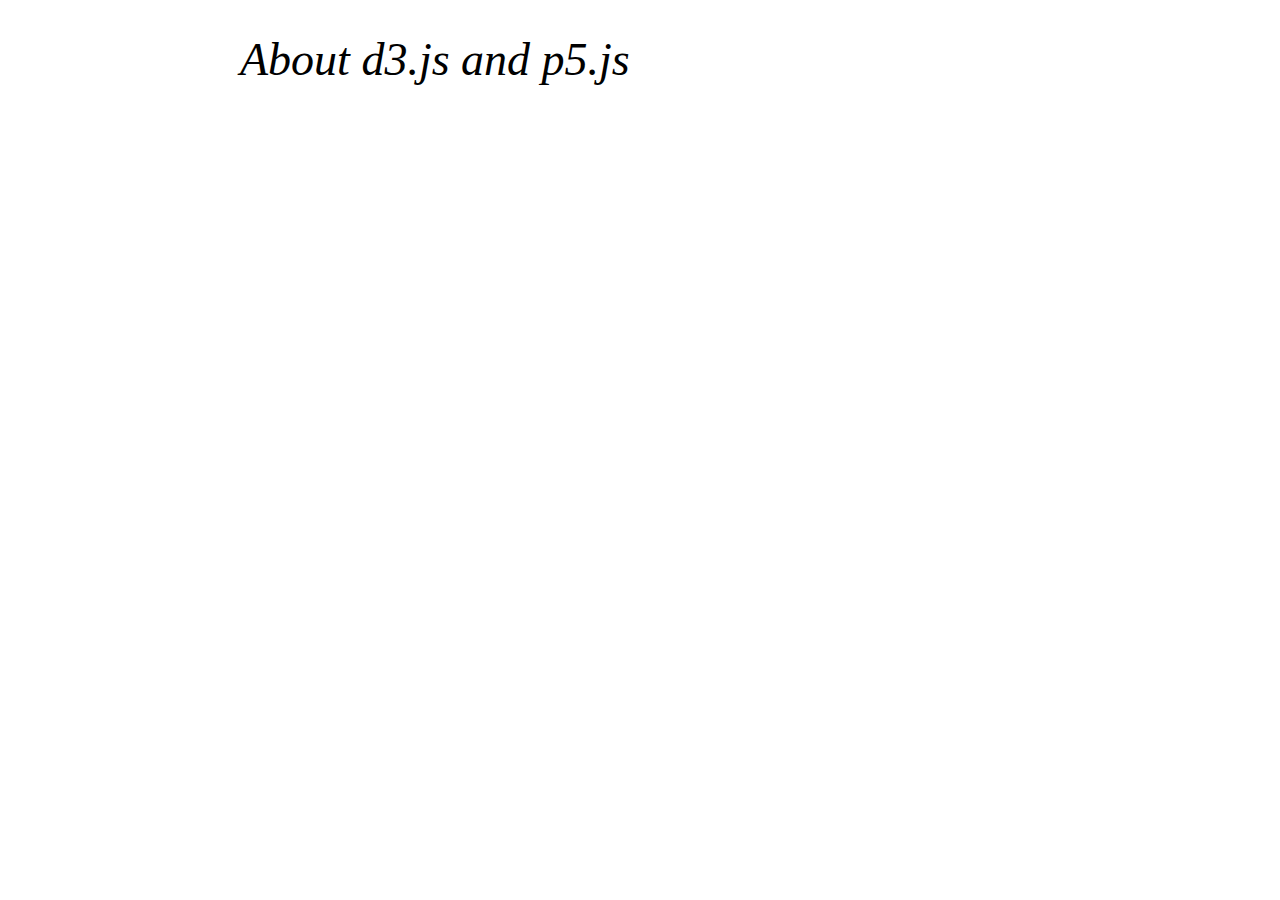
==== aboutp5d3/index.html @ ad75822d "about" ====
<!DOCTYPE html>
<html>
	<head>
		<meta charset="utf-8">
		<title>Using d3.js utilities for data visualization in p5.js</title>
		<meta name="keywords" content="data visualization, d3.js, p5.js, canvas, chart, tutorial, guide" />
		<meta name="description" content="A series of examples for using d3.js utility functions minimally in p5.js without inter-mingling their different paradigms."/>

		<!-- CodeMirror 
		<link type='text/css' rel='stylesheet' href="../src/codemirror/css/codemirror.css">
		<link type='text/css' rel="stylesheet" href="../src/codemirror/addon/fold/foldgutter.css">	
		<link type='text/css' rel="stylesheet" href="../src/codemirror/addon/dialog/dialog.css">
		<link type='text/css' rel="stylesheet" href="../src/codemirror/addon/hint/show-hint.css">
		<link type='text/css' rel="stylesheet" href="../src/codemirror/theme/neo.css">
		<script type="text/javascript" src="../src/codemirror.js"></script>
		<script type="text/javascript" src="../src/codemirror/addon/search/searchcursor.js"></script>
		<script type="text/javascript" src="../src/codemirror/addon/search/search.js"></script>
		<script type="text/javascript" src="../src/codemirror/addon/dialog/dialog.js"></script>
		<script type="text/javascript" src="../src/codemirror/addon/edit/matchbrackets.js"></script>
		<script type="text/javascript" src="../src/codemirror/addon/edit/closebrackets.js"></script>
		<script type="text/javascript" src="../src/codemirror/addon/comment/comment.js"></script>
		<script type="text/javascript" src="../src/codemirror/addon/wrap/hardwrap.js"></script>
		<script type="text/javascript" src="../src/codemirror/addon/fold/foldcode.js"></script>
		<script type="text/javascript" src="../src/codemirror/addon/fold/brace-fold.js"></script>
		<script type="text/javascript" src="../src/codemirror/keymap/sublime.js"></script>
		<script type="text/javascript" src="../src/codemirror/addon/hint/show-hint.js"></script>
		<script type="text/javascript" src="../src/codemirror/mode/clike.js"></script>
                -->
		<!-- Highlight -->
		<link type='text/css' rel='stylesheet' href="../css/github.css">
		<script type="text/javascript" src="../src/highlight.min.js"></script>

		<!-- Marked -->
		<script type="text/javascript" src="../src/marked.js"></script>

		<!-- My stuff -->
		<link type='text/css' rel='stylesheet' href="../css/style.css">
		
		</style>
	</head>
	<body>
		<div id="content"> </div>

		<footer>
		</footer>

		<script type="text/javascript" src="../src/main.js" defer></script>
		<script>
		  (function(i,s,o,g,r,a,m){i['GoogleAnalyticsObject']=r;i[r]=i[r]||function(){
		  (i[r].q=i[r].q||[]).push(arguments)},i[r].l=1*new Date();a=s.createElement(o),
		  m=s.getElementsByTagName(o)[0];a.async=1;a.src=g;m.parentNode.insertBefore(a,m)
		  })(window,document,'script','//www.google-analytics.com/analytics.js','ga');

		  ga('create', '', 'auto');
		  ga('send', 'pageview');
		</script>
	</body>
</html>
---- css/github.css ----
/*

github.com style (c) Vasily Polovnyov <vast@whiteants.net>

*/

.hljs {
  display: block;
  overflow-x: auto;
  padding: 0.5em;
  color: #333;
  background: #f8f8f8;
  -webkit-text-size-adjust: none;
}

.hljs-comment,
.diff .hljs-header,
.hljs-javadoc {
  color: #998;
  font-style: italic;
}

.hljs-keyword,
.css .rule .hljs-keyword,
.hljs-winutils,
.nginx .hljs-title,
.hljs-subst,
.hljs-request,
.hljs-status {
  color: #333;
  font-weight: bold;
}

.hljs-number,
.hljs-hexcolor,
.ruby .hljs-constant {
  color: #008080;
}

.hljs-string,
.hljs-tag .hljs-value,
.hljs-phpdoc,
.hljs-dartdoc,
.tex .hljs-formula {
  color: #d14;
}

.hljs-title,
.hljs-id,
.scss .hljs-preprocessor {
  color: #900;
  font-weight: bold;
}

.hljs-list .hljs-keyword,
.hljs-subst {
  font-weight: normal;
}

.hljs-class .hljs-title,
.hljs-type,
.vhdl .hljs-literal,
.tex .hljs-command {
  color: #458;
  font-weight: bold;
}

.hljs-tag,
.hljs-tag .hljs-title,
.hljs-rules .hljs-property,
.django .hljs-tag .hljs-keyword {
  color: #000080;
  font-weight: normal;
}

.hljs-attribute,
.hljs-variable,
.lisp .hljs-body {
  color: #008080;
}

.hljs-regexp {
  color: #009926;
}

.hljs-symbol,
.ruby .hljs-symbol .hljs-string,
.lisp .hljs-keyword,
.clojure .hljs-keyword,
.scheme .hljs-keyword,
.tex .hljs-special,
.hljs-prompt {
  color: #990073;
}

.hljs-built_in {
  color: #0086b3;
}

.hljs-preprocessor,
.hljs-pragma,
.hljs-pi,
.hljs-doctype,
.hljs-shebang,
.hljs-cdata {
  color: #999;
  font-weight: bold;
}

.hljs-deletion {
  background: #fdd;
}

.hljs-addition {
  background: #dfd;
}

.diff .hljs-change {
  background: #0086b3;
}

.hljs-chunk {
  color: #aaa;
}
---- css/style.css ----
/*  Copyright 2015 Patricio Gonzalez Vivo ( http://patriciogonzalezvivo.com )

    Based CSS for alignedleft.com
    Design and code copyright 2011-2012 Scott Murray 
*/
body {
    font-family: Baskerville, "Times New Roman", serif;
    font-size: 20px;
    line-height: 1.3;
    padding: 0;
    color: #222;
    margin-bottom: 60px;
    margin-left: 60px;
	margin-right: 60px;
}

h1 {
    font-size: 46px;
    font-style: italic;
    line-height: 0px;
    margin-top: 60px;
    color: #000;   
}

h2 {
    font-size: 34px;
    font-style: italic;
    line-height: 0px;
    margin-top: 60px;
    color: #000;
}

h3 {
    font-size: 28px;
    line-height: 18px;
    margin-top: 24px;
    color: #222;
}

h4 {
    margin-top: 24px;
    margin-left: 10px;
    margin-bottom: 10px;
    font-size: 24px;
    line-height: 12px;
    font-weight: normal;
    color: #999;
}

h1, h2, h3 {
    font-weight: normal;
}

h3 {
    margin-bottom: 5px;
}

#content {
    width: 800px;
    margin-left: auto;
    margin-right: auto;
}

a {
    text-decoration: none;
    color: #555;
    border-bottom: 1px solid #ccc;
    -webkit-transition: all ease-out 0.2s;
}

img {
    display: block;
    margin-left: auto;
    margin-right: auto;
    border-radius: 6px;
    max-width: 520px;
}

.imgcontainer {
    display: block;
    margin-left: auto;
    margin-right: auto;
    max-width: 520px;
}

.caption {
    font-style: italic;
    font-size: 16px;
    line-height: 1.3;
    text-align: right;
}

.header {
    font-size: 16px;
    line-height: 0px;
    margin-top: 60px;
    text-align: right;
    color: #999;
}

.header a{
    font-size: 18px;
    font-style: italic;
    text-decoration: none;
    border:0!important;
}

a:hover, a:visited, a:link, a:active {
    text-decoration: none;
}

footer {
    clear: both;
    font-size: 0.8rem;
    font-weight: 200;
    text-align: right;
    color: #222222; 
}

.navigationBar {
    text-align: center;
    cursor: pointer; 
    cursor: hand;
}

li.navigationBar {
    list-style-type: none;
    display: inline;
    margin: 20px;
    font-size: 24px;
    font-style: italic;
}


/* Regular code blocks
----------------------------------
*/

code {
    font-family: monospace;
    font-size: 16px;
    border-radius: 4px;
}

.lang-bash { 
    background-color: #ECECEC;
    display: block;

    font-size: 14px;
    line-height: 1.5em;

    padding: 15px;
    border-radius: 6px;
}

.lang-glsl { 
    background-color: #ECECEC;

    font-size: 14px;
    line-height: 1.5em;

    padding: 15px;
    border-radius: 6px;
}

.lang-cpp { 
    background-color: #ECECEC;

    font-size: 14px;
    line-height: 1.5em;

    padding: 15px;
    border-radius: 6px;
}

.lang-html { 
    background-color: #ECECEC;

    font-size: 14px;
    line-height: 1.5em;

    padding: 15px;
    border-radius: 6px;
}

.lang-processing {
    background-color: #ECECEC;

    font-size: 14px;
    line-height: 1.5em;

    padding: 15px;
    border-radius: 6px;
}

/* Interactive GLSL Canvas 
---------------------------------
*/

canvas {
    display: block;
    margin-left: auto;
    margin-right: auto;
    border-radius: 6px;
    max-width: 700px;
    overflow: hidden;
    -webkit-mask-image: url([data-uri]); /* this fixes the overflow:hidden in Chrome/Opera */
}

.codeAndCanvas {
    background-color: #ECECEC;
    border-radius: 10px;
    height:auto;
    clear:both;
}

.codeAndCanvas canvas {
    float: right;
    position: relative;
    border-radius: 10px;
    z-index: 1;
    overflow: hidden;
    -webkit-mask-image: url([data-uri]); /* this fixes the overflow:hidden in Chrome/Opera */
}

.CodeMirror {
    background: #ECECEC;
    font-size: 14px;
    line-height: 1.5em;
    border-radius: 10px;
    border-radius: 6px;
}

.simpleFunction canvas {
    display: block;
    margin-left: auto;
    margin-right: auto;
    border-radius: 6px;
    max-width: 700px;

    overflow: hidden;
    -webkit-mask-image: url([data-uri]); /* this fixes the overflow:hidden in Chrome/Opera */
}

.simpleFunction .CodeMirror {
    background: #F9F9F9;
    font-size: 14px;
    line-height: 1.5em;
    margin-left: auto;
    margin-right: auto;
    border-radius: 6px;
    max-width: 700px;
}
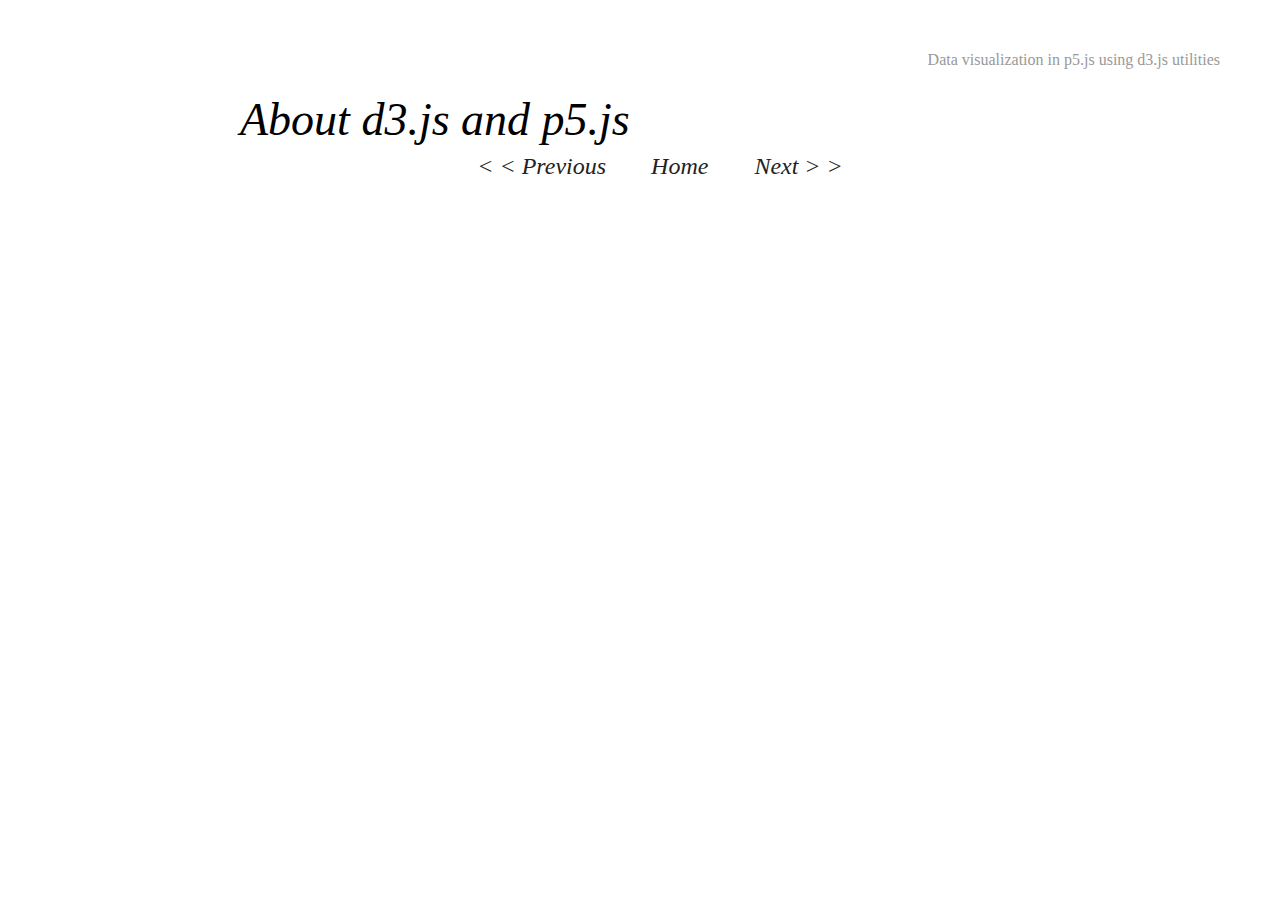
==== commit ed8de5e9: "nav and header" ====
--- a/aboutp5d3/index.html
+++ b/aboutp5d3/index.html
@@ -38,9 +38,17 @@
 		
 		</style>
 	</head>
-	<body>
-		<div id="content"> </div>
+	<body class="chapter">
+		<div class="header">Data visualization in p5.js using d3.js utilities</div>
 
+		<div id="content"></div>
+
+		<ul class="navigationBar" >
+			<li class="navigationBar" onclick="homePage()">&lt; &lt; Previous</li>
+			<li class="navigationBar" onclick="homePage()"> Home </li>
+			<li class="navigationBar" onclick="nextPage()">Next &gt; &gt;</li>
+		</ul>
+		
 		<footer>
 		</footer>
 
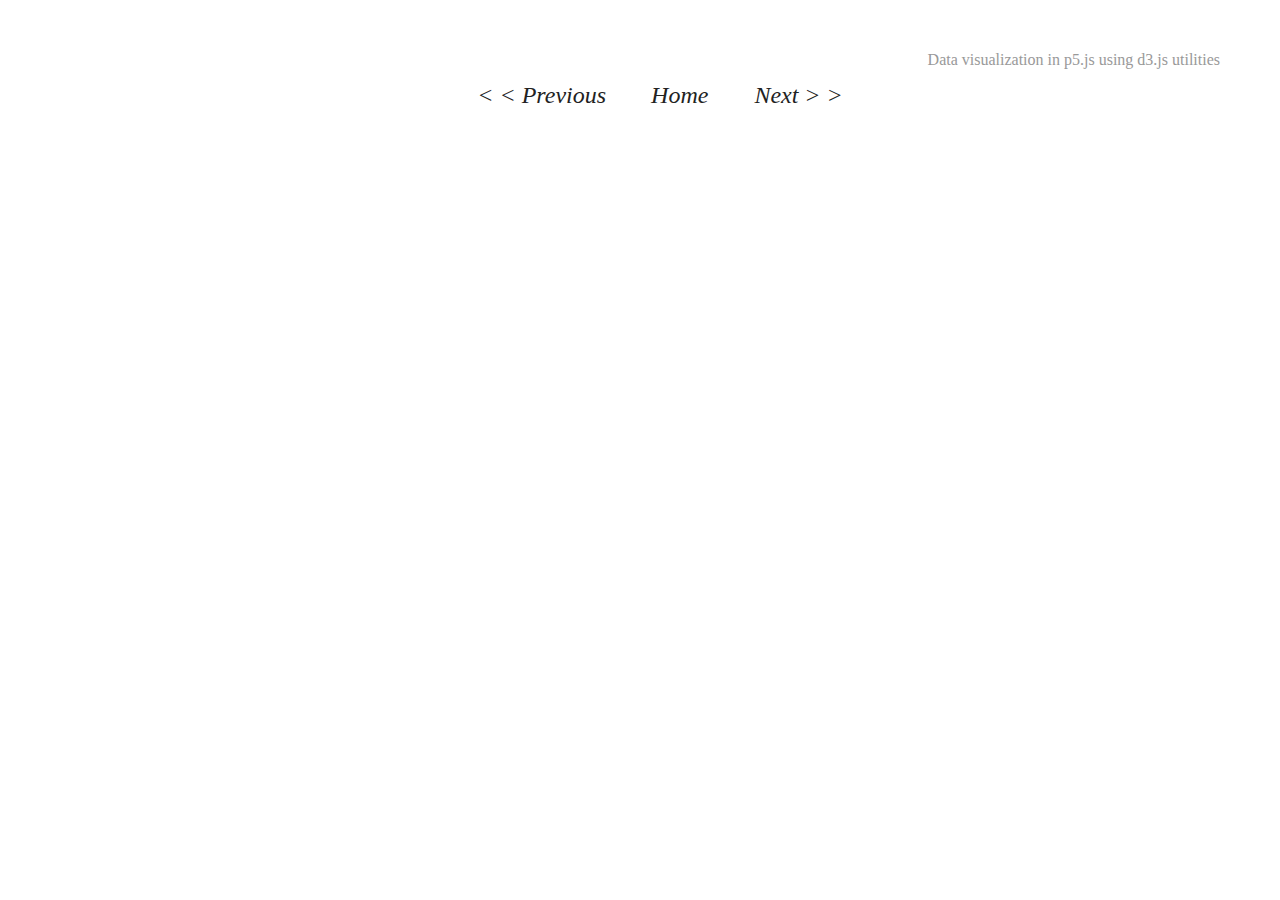
==== commit 33b9144c: "bower setup and p5-element" ====
--- a/aboutp5d3/index.html
+++ b/aboutp5d3/index.html
@@ -25,17 +25,24 @@
 		<script type="text/javascript" src="../src/codemirror/keymap/sublime.js"></script>
 		<script type="text/javascript" src="../src/codemirror/addon/hint/show-hint.js"></script>
 		<script type="text/javascript" src="../src/codemirror/mode/clike.js"></script>
-                -->
+		-->
+
+		<!-- Polymer -->
+		<script type="text/javascript" src="../lib/webcomponentsjs/webcomponents.min.js"></script>
+
 		<!-- Highlight -->
 		<link type='text/css' rel='stylesheet' href="../css/github.css">
 		<script type="text/javascript" src="../src/highlight.min.js"></script>
 
 		<!-- Marked -->
-		<script type="text/javascript" src="../src/marked.js"></script>
+		<script type="text/javascript" src="../lib/marked/lib/marked.js"></script>
 
 		<!-- My stuff -->
 		<link type='text/css' rel='stylesheet' href="../css/style.css">
-		
+
+		<!-- p5.js element -->
+		<link rel="import" href="../lib/p5-element/p5-element.html">
+
 		</style>
 	</head>
 	<body class="chapter">
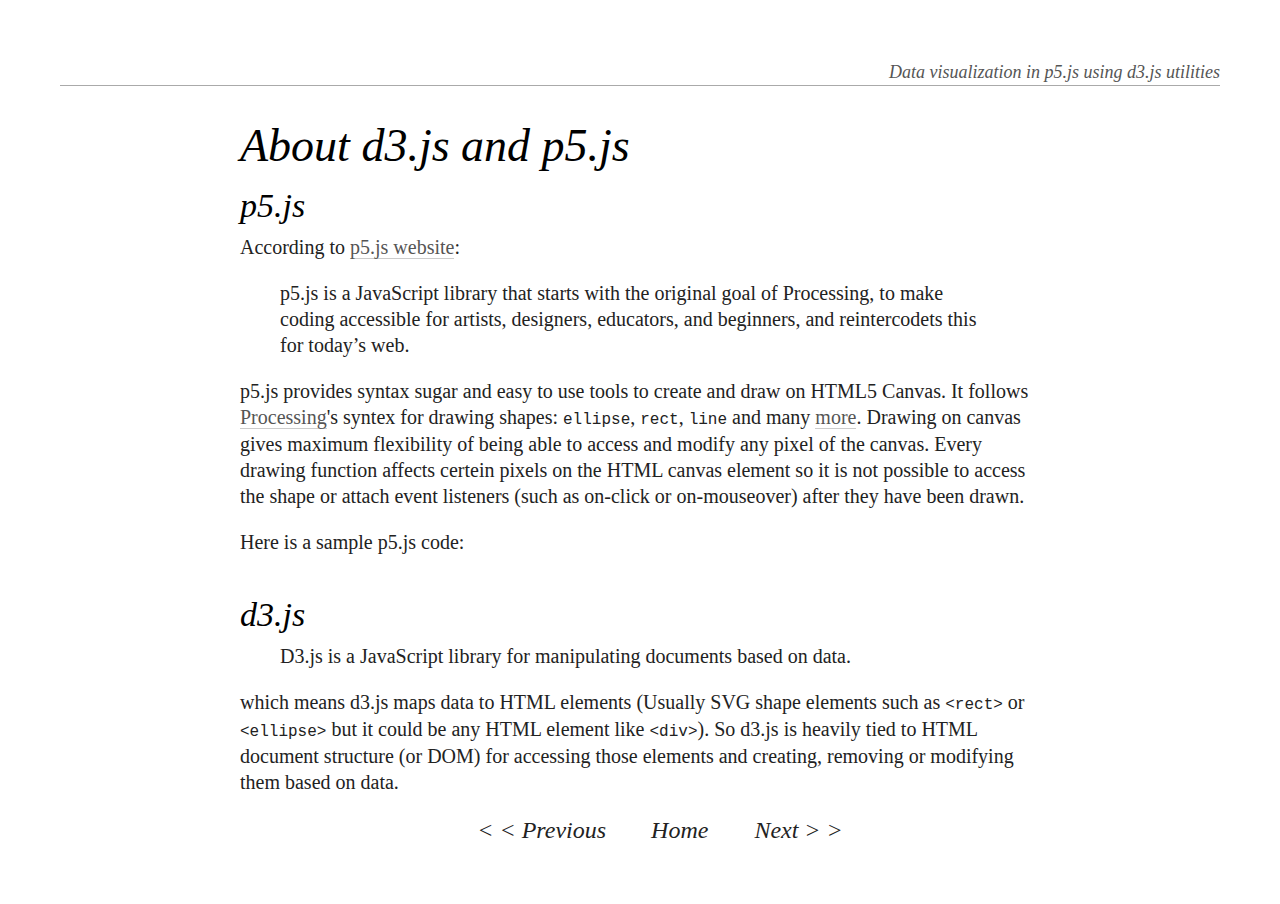
==== commit e02fa62b: "fix bower, header, styles" ====
--- a/aboutp5d3/index.html
+++ b/aboutp5d3/index.html
@@ -46,7 +46,7 @@
 		</style>
 	</head>
 	<body class="chapter">
-		<div class="header">Data visualization in p5.js using d3.js utilities</div>
+		<div class="header"><a href="/">Data visualization in p5.js using d3.js utilities</a></div>
 
 		<div id="content"></div>
 
--- a/css/style.css
+++ b/css/style.css
@@ -59,6 +59,7 @@
     width: 800px;
     margin-left: auto;
     margin-right: auto;
+    min-height: 300px;
 }
 
 a {
@@ -129,6 +130,11 @@
     margin: 20px;
     font-size: 24px;
     font-style: italic;
+}
+
+.chapter .header {
+    border-bottom: 1px solid #AAA;
+    line-height: 1.5em;
 }
 
 
@@ -251,3 +257,7 @@
     border-radius: 6px;
     max-width: 700px;
 }
+
+* /deep/ #defaultCanvas {
+	position: relative;
+}
